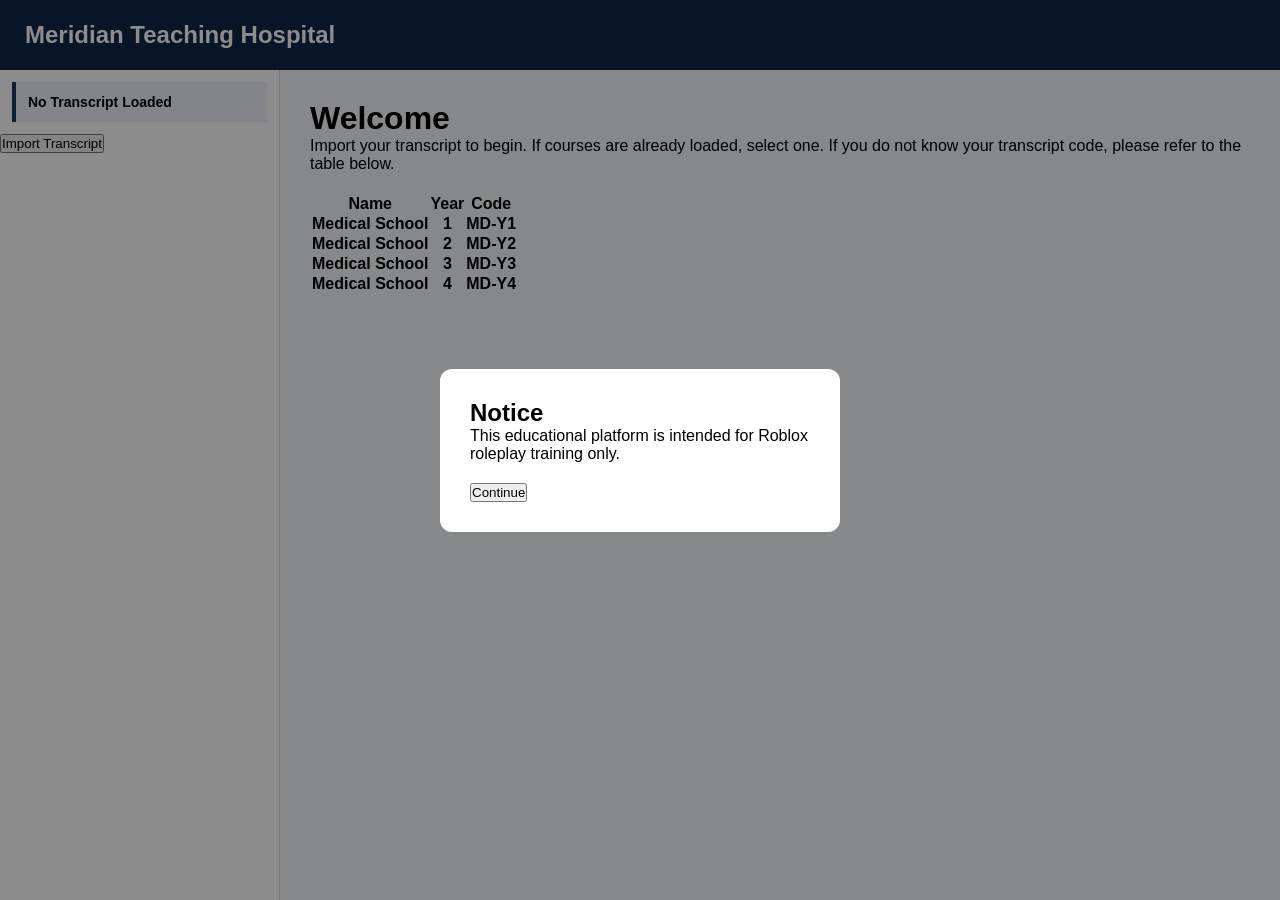
==== index.html @ 5bbf898e "Initial Commit" ====
<!DOCTYPE html>
<html lang="en">
<head>
<meta charset="UTF-8">
<meta name="viewport" content="width=device-width, initial-scale=1.0">
<title>Meridian Teaching Hospital</title>

<link rel="stylesheet" href="css/style.css">
</head>

<body>

<!-- ROBLOX DISCLAIMER -->
<div id="startupModal" class="modal">
    <div class="modal-content">
        <h2>Notice</h2>
        <p>This educational platform is intended for Roblox roleplay training only.</p>
        <button id="closeModal">Continue</button>
    </div>
</div>

<header>
    <div class="logo">
        Meridian Teaching Hospital
    </div>

    <div class="header-actions">
        
    </div>
</header>

<div class="container">

    <!-- COURSE MENU -->
    <aside class="course-menu">

        <div class="menu-top">

    <div id="currentProgram" class="program-display">
        No Transcript Loaded

	
    </div>

    <button id="importBtn">
        Import Transcript
    </button>

</div>

        <div id="courseButtons">

        </div>

    </aside>

    <!-- LESSON SIDEBAR -->
    <aside id="lessonSidebar" class="lesson-sidebar hidden">

    </aside>

    <!-- MAIN CONTENT -->
    <main id="content">

        <div class="welcome">

            <h1>Welcome</h1>

            <p>
                Import your transcript to begin. If courses are already loaded, select one. If you do not know your transcript code, please refer to the table below.
            </p>
<table>
	<tr>
		<th>Name</th>
		<th>Year</th>
		<th>Code</th>
	</tr>
	<tr>
		<th>Medical School</th>
		<th>1</th>
		<th>MD-Y1</th>
	</tr>
	<tr>
		<th>Medical School</th>
		<th>2</th>
		<th>MD-Y2</th>
	</tr>
	<tr>
		<th>Medical School</th>
		<th>3</th>
		<th>MD-Y3</th>
	</tr>
	<tr>
		<th>Medical School</th>
		<th>4</th>
		<th>MD-Y4</th>
	</tr>
</table>

        </div>

    </main>

</div>

<!-- IMPORT DIALOG -->
<div id="importModal" class="modal hidden">

    <div class="modal-content">

        <h2>Import Transcript</h2>

        <input
            id="programIdInput"
            placeholder="Program ID"
        >

        <button id="submitProgram">
            Submit
        </button>

    </div>

</div>

<!-- TOAST -->
<div id="toast">

</div>

<script src="js/markdown.js"></script>
<script src="js/transcript.js"></script>
<script src="js/app.js"></script>

</body>
</html>
---- css/style.css ----
*{
    margin:0;
    padding:0;
    box-sizing:border-box;
}

p {
	margin-bottom: 20px;
}

body{
    font-family:Segoe UI,sans-serif;
    background:#f5f7fa;
    height:100vh;
}

header{
    height:70px;
    background:#0f2748;
    color:white;

    display:flex;
    align-items:center;
    justify-content:space-between;

    padding:0 25px;

    position:fixed;
    top:0;
    width:100%;
    z-index:100;
}

.logo{
    font-size:24px;
    font-weight:700;
}

.container{
    display:flex;
    height:100vh;
    padding-top:70px;
}

.course-menu{
    width:280px;
    background:white;
    border-right:1px solid #ddd;

    overflow-y:auto;
}

.lesson-sidebar{
    width:250px;
    background:#eef3f9;
    border-right:1px solid #ddd;
    overflow-y:auto;
}

.hidden{
    display:none !important;
}

#courseButtons{
    display:grid;
    grid-template-columns:repeat(1,1fr);
    gap:8px;
    padding:12px;
}

.course-btn{
    background:#163b68;
    color:white;
    border:none;
    padding:12px;
    border-radius:8px;
    cursor:pointer;
}

.course-btn:hover{
    background:#234e87;
}

.lesson-btn{
    width:100%;
    border:none;
    background:white;
    padding:12px;
    text-align:left;
    cursor:pointer;
}

.lesson-btn:hover{
    background:#dbe7f5;
}

main{
    flex:1;
    padding:30px;
    overflow-y:auto;
}

.modal{
    position:fixed;
    inset:0;
    background:rgba(0,0,0,.45);

    display:flex;
    justify-content:center;
    align-items:center;

    z-index:999;
}

.modal-content{
    background:white;
    width:400px;
    padding:30px;
    border-radius:12px;
}

#toast{
    position:fixed;
    right:20px;
    bottom:20px;

    background:#163b68;
    color:white;

    padding:12px 20px;
    border-radius:8px;

    opacity:0;
    transition:.3s;
}

#toast.show{
    opacity:1;
}
.program-display{
    margin:12px;
    padding:12px;

    background:#eef3f9;

    border-left:4px solid #163b68;

    font-size:14px;
    font-weight:600;

    word-break:break-word;
}

.emp-display
{
    margin:12px;
    padding:12px;

    background:#eef3f9;

    border-left:4px solid #163b68;

    font-size:14px;
    font-weight:600;

    word-break:break-word;

}

ul {
	margin-left: 20px;
}

hr {
	margin-top: 10px;
margin-bottom: 10px;
}
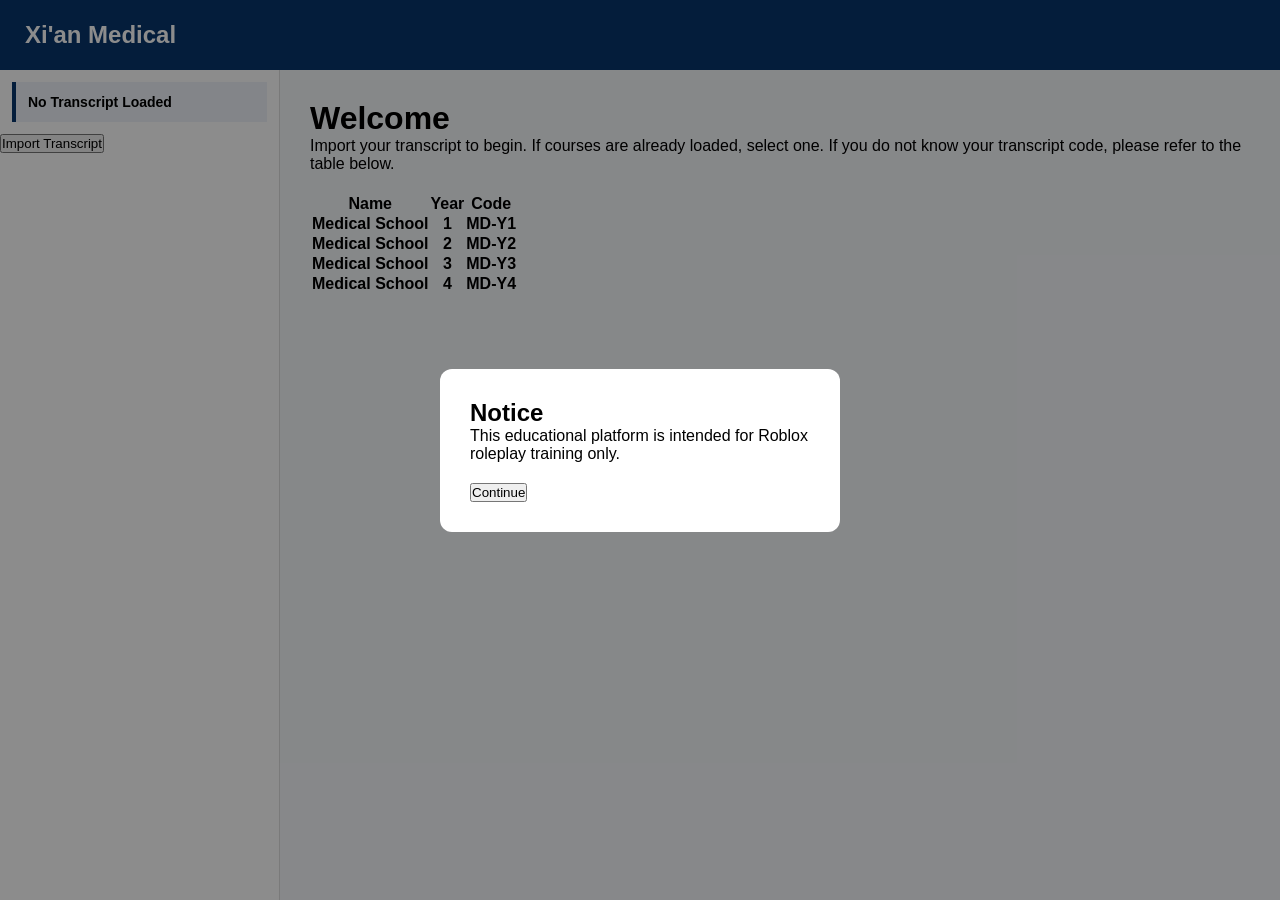
==== commit 1a5324aa: "Style changes; Logo; Header changes; Remove handbook" ====
--- a/index.html
+++ b/index.html
@@ -3,8 +3,8 @@
 <head>
 <meta charset="UTF-8">
 <meta name="viewport" content="width=device-width, initial-scale=1.0">
-<title>Meridian Teaching Hospital</title>
-
+<title>Xi'an Medical Training</title>
+<link rel="icon" type="image/png" href="assets/xian-logo.png">
 <link rel="stylesheet" href="css/style.css">
 </head>
 
@@ -21,7 +21,7 @@
 
 <header>
     <div class="logo">
-        Meridian Teaching Hospital
+        Xi'an Medical
     </div>
 
     <div class="header-actions">
--- a/css/style.css
+++ b/css/style.css
@@ -1,4 +1,10 @@
-*{
+:root {
+    --logo-red: #D9271D;
+    --logo-blue: #08356C;
+    --logo-primary: #f5f7fa;
+}
+
+* {
     margin:0;
     padding:0;
     box-sizing:border-box;
@@ -10,13 +16,13 @@
 
 body{
     font-family:Segoe UI,sans-serif;
-    background:#f5f7fa;
+    background:var(--logo-primary);
     height:100vh;
 }
 
 header{
     height:70px;
-    background:#0f2748;
+    background:var(--logo-blue);
     color:white;
 
     display:flex;
@@ -69,7 +75,7 @@
 }
 
 .course-btn{
-    background:#163b68;
+    background:var(--logo-blue);
     color:white;
     border:none;
     padding:12px;
@@ -78,7 +84,7 @@
 }
 
 .course-btn:hover{
-    background:#234e87;
+    background:var(--logo-blue);
 }
 
 .lesson-btn{
@@ -124,7 +130,7 @@
     right:20px;
     bottom:20px;
 
-    background:#163b68;
+    background:var(--logo-blue);
     color:white;
 
     padding:12px 20px;
@@ -143,7 +149,7 @@
 
     background:#eef3f9;
 
-    border-left:4px solid #163b68;
+    border-left:4px solid var(--logo-blue);
 
     font-size:14px;
     font-weight:600;
@@ -158,7 +164,7 @@
 
     background:#eef3f9;
 
-    border-left:4px solid #163b68;
+    border-left:4px solid var(--logo-blue);
 
     font-size:14px;
     font-weight:600;
